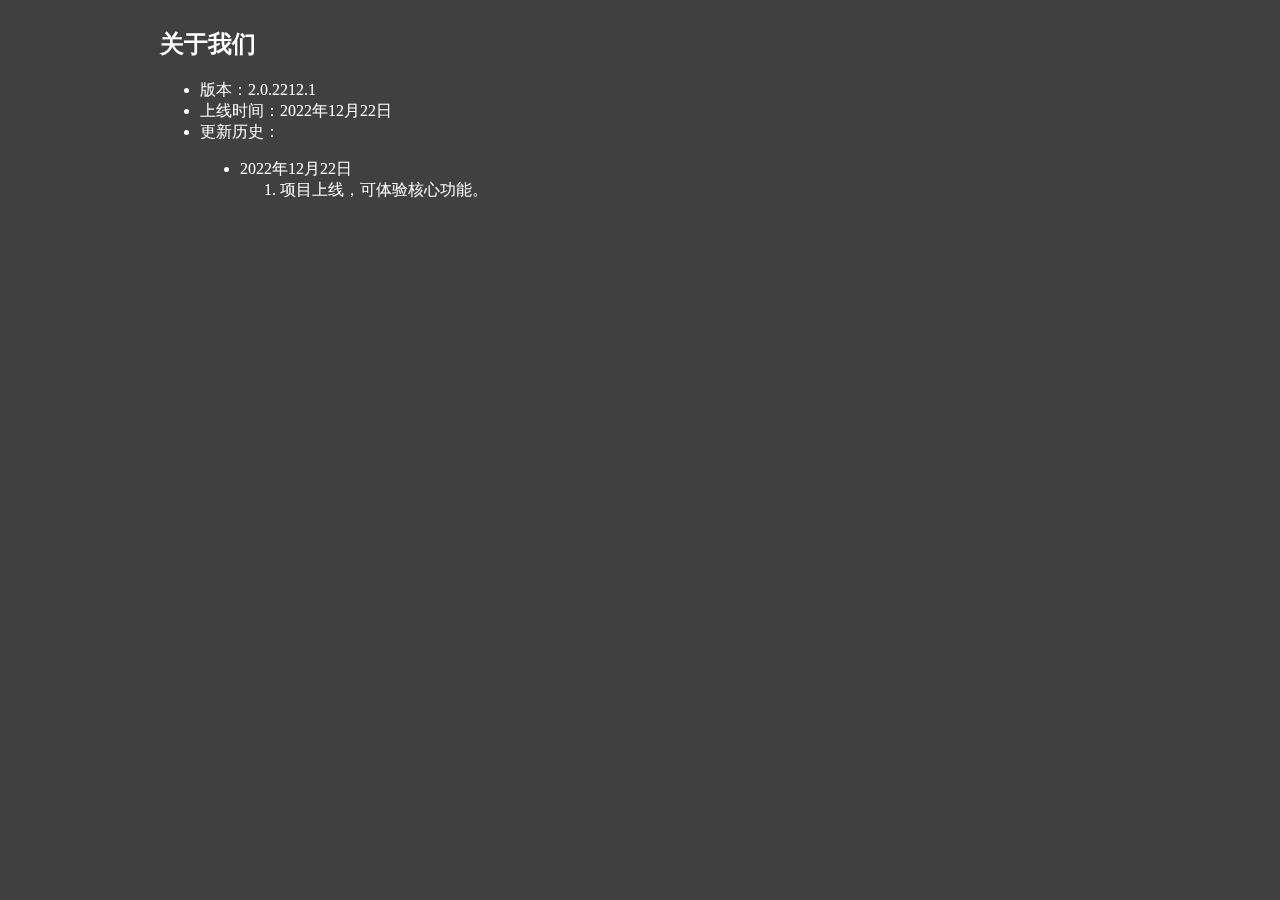
==== about.html @ 3412f67f "create new project." ====
<!doctype html>
<html>
    <head>
        <meta http-equiv="content-type" content="text/html;charset=utf-8" />
        <meta http-equiv="X-UA-Compatible" content="IE=edge,chrome=1" />
        <link rel="stylesheet" href="css/about-normal.css">
        <title>Marked in the browser</title>
    </head>
    <body>
        <div id="content"></div>
        <script src="js/marked/marked.js" type="text/javascript" charset="utf-8"></script>
        <script src="js/jquery/v3.6.0/jquery.std.min.js" type="text/javascript" charset="utf-8"></script>
        <script src="js/custom/about.js" type="text/javascript" charset="utf-8"></script>
    </body>
</html>
---- css/about-normal.css ----
body {
    background-color: rgb(64, 64, 64);
    color: rgb(255, 255, 255);
}

#content {
    width: 75%;
    position: fixed;
    left: 50%;
    transform: translateX(-50%);
}
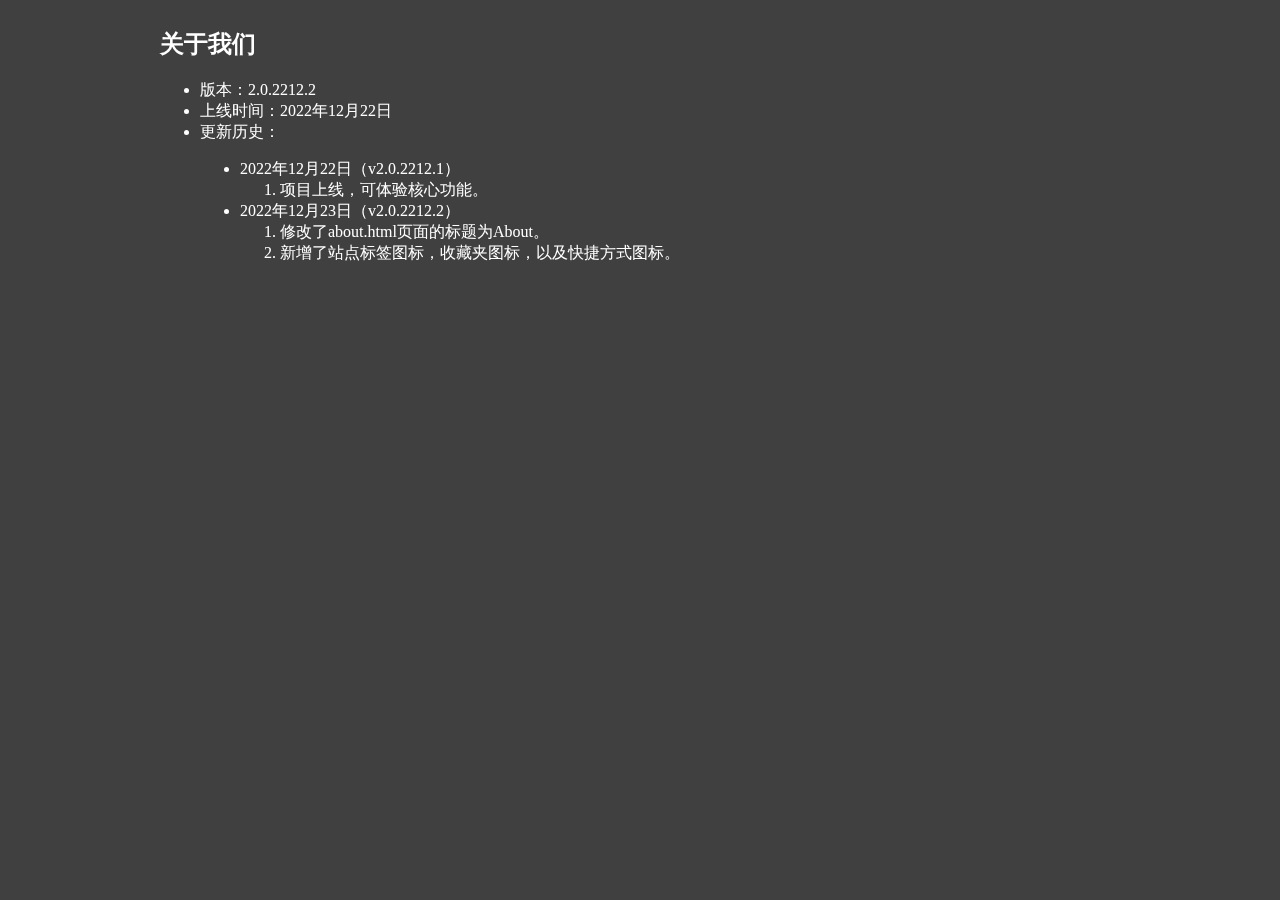
==== commit 3f530cf9: "add to some background image." ====
--- a/about.html
+++ b/about.html
@@ -1,10 +1,13 @@
 <!doctype html>
-<html>
+<html lang="zh-Hans">
     <head>
         <meta http-equiv="content-type" content="text/html;charset=utf-8" />
         <meta http-equiv="X-UA-Compatible" content="IE=edge,chrome=1" />
-        <link rel="stylesheet" href="css/about-normal.css">
-        <title>Marked in the browser</title>
+        <link rel="stylesheet" href="css/about-normal.css" />
+        <link rel="Bookmark" type="image/x-icon" href="img/icon/lemon.ico" />
+        <link rel="icon" type="image/x-icon" href="img/icon/lemon.ico" />
+        <link rel="shortcut icon" type="image/x-icon" href="img/icon/lemon.ico" />
+        <title>About</title>
     </head>
     <body>
         <div id="content"></div>
